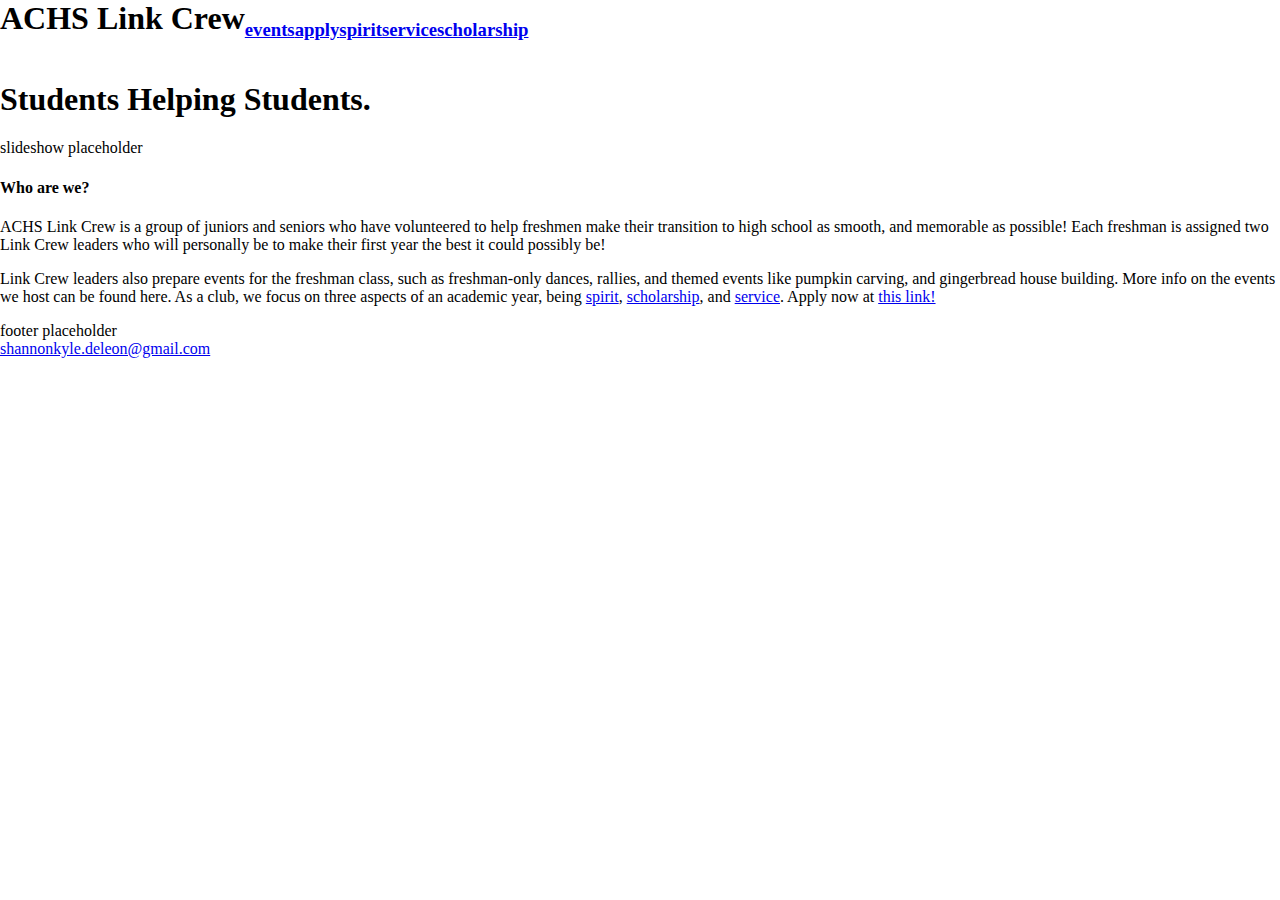
==== index.html @ 1e9c09ed "Inital commit: Home page and spirit page layout done. Need to finish other layouts, and css. cool" ====
<!DOCTYPE html>
<html lang="en" dir="ltr">
  <head>
    <meta charset="utf-8">
    <title>ACHS Link Crew</title>
    <link rel="stylesheet" href="styles.css">
  </head>
  <body>
    <header>
      <h1 id = "title"> ACHS Link Crew</h1>
      <h3 class = "navi_link"><a href="#">events</a></h2>
      <h3 class = "navi_link"><a href="#">apply</a></h2>

      <h3 class = "navi_link"><a href="specialties/spirit.html">spirit</a><h3>
      <h3 class = "navi_link"><a href="#">service</a><h3>
      <h3 class = "navi_link"><a href="#">scholarship</a><h3>
    </header>
    <h1> Students Helping Students. </h1>
    <!-- slideshow here> -->
    <div> slideshow placeholder </p>
    <h4>Who are we?</h4>
    <p> ACHS Link Crew is a group of juniors and seniors who have volunteered to
      help freshmen make their transition to high school as smooth, and
      memorable as possible! Each freshman is assigned two Link Crew leaders
      who will personally be to make their first year the best it could
      possibly be! </p>

    <p> Link Crew leaders also prepare events for the freshman class, such as
      freshman-only dances, rallies, and themed events like pumpkin carving, and
      gingerbread house building. More info on the events we host can be found
      here. As a club, we focus on three aspects of an academic year, being
      <a href="#">spirit<a>, <a href="#">scholarship<a>, and
      <a href="#">service<a>. Apply now at <a href="#">this link!</a></p>


    
    <footer>
      <div>footer placeholder</div>
      <a href = "mailto: shannonkyle.deleon@gmail.com">shannonkyle.deleon@gmail.com</a>
    </footer>
  </body>
</html>
---- styles.css ----
header {
  margin: 0px;
  padding: 0px;
  display: flex;
}

header h1 {
  margin-top: 0px;
  padding-top: 0px;
}

body {
  padding:0;
  margin: 0;
}
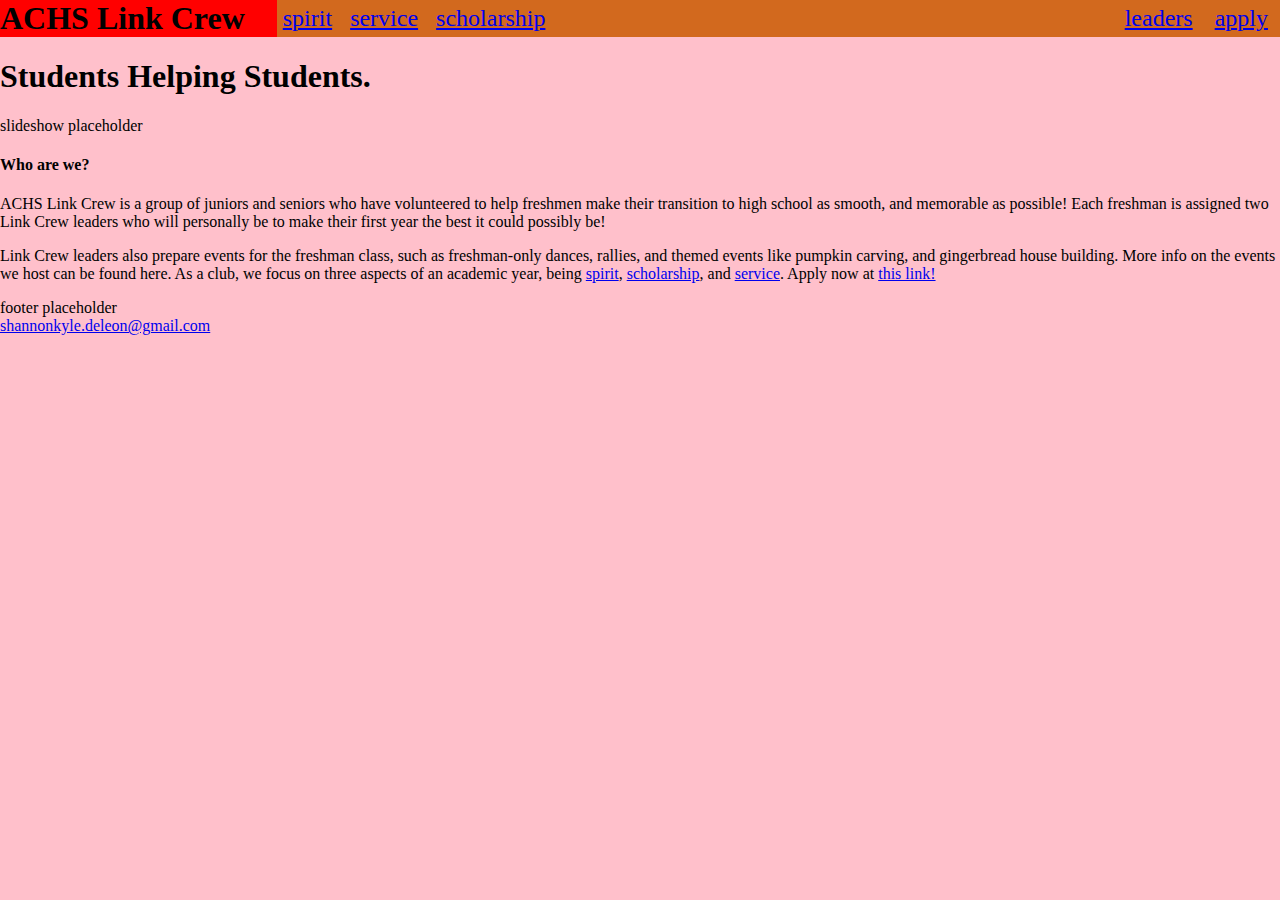
==== commit a9505742: "starting css on home page" ====
--- a/index.html
+++ b/index.html
@@ -8,32 +8,36 @@
   <body>
     <header>
       <h1 id = "title"> ACHS Link Crew</h1>
-      <h3 class = "navi_link"><a href="#">events</a></h2>
-      <h3 class = "navi_link"><a href="#">apply</a></h2>
 
-      <h3 class = "navi_link"><a href="specialties/spirit.html">spirit</a><h3>
-      <h3 class = "navi_link"><a href="#">service</a><h3>
-      <h3 class = "navi_link"><a href="#">scholarship</a><h3>
+      <a href="specialties/spirit.html" class = "navi-link specialties">spirit</a>
+      <a href="specialties/service.html" class = "navi-link specialties">service</a>
+      <a href="specialties/scholarship.html" class = "navi-link specialties">scholarship</a>
+
+      <div id="etc">
+      <a href="leaders.html" class = "navi-link">leaders</a>
+      <a href="apply.html" class = "navi-link">apply</a>
+      </div>
     </header>
+    <main>
     <h1> Students Helping Students. </h1>
-    <!-- slideshow here> -->
-    <div> slideshow placeholder </p>
-    <h4>Who are we?</h4>
-    <p> ACHS Link Crew is a group of juniors and seniors who have volunteered to
-      help freshmen make their transition to high school as smooth, and
-      memorable as possible! Each freshman is assigned two Link Crew leaders
-      who will personally be to make their first year the best it could
-      possibly be! </p>
+      <!-- slideshow here> -->
+      <div> slideshow placeholder </p>
+      <h4>Who are we?</h4>
+      <p> ACHS Link Crew is a group of juniors and seniors who have volunteered to
+        help freshmen make their transition to high school as smooth, and
+        memorable as possible! Each freshman is assigned two Link Crew leaders
+        who will personally be to make their first year the best it could
+        possibly be! </p>
 
-    <p> Link Crew leaders also prepare events for the freshman class, such as
-      freshman-only dances, rallies, and themed events like pumpkin carving, and
-      gingerbread house building. More info on the events we host can be found
-      here. As a club, we focus on three aspects of an academic year, being
-      <a href="#">spirit<a>, <a href="#">scholarship<a>, and
-      <a href="#">service<a>. Apply now at <a href="#">this link!</a></p>
+      <p> Link Crew leaders also prepare events for the freshman class, such as
+        freshman-only dances, rallies, and themed events like pumpkin carving, and
+        gingerbread house building. More info on the events we host can be found
+        here. As a club, we focus on three aspects of an academic year, being
+        <a href="#">spirit<a>, <a href="#">scholarship<a>, and
+        <a href="#">service<a>. Apply now at <a href="#">this link!</a></p>
 
 
-    
+    </main>
     <footer>
       <div>footer placeholder</div>
       <a href = "mailto: shannonkyle.deleon@gmail.com">shannonkyle.deleon@gmail.com</a>
--- a/styles.css
+++ b/styles.css
@@ -1,15 +1,48 @@
 header {
-  margin: 0px;
-  padding: 0px;
+  background-color: chocolate;
   display: flex;
+  justify-content: flex-start;
+  align-items: flex-end;
 }
 
 header h1 {
   margin-top: 0px;
+  margin-bottom: 0px;
   padding-top: 0px;
+  padding-right: 1em;
+  background-color: red;
 }
+
+.navi-link{
+  align-self: center;
+  margin-top: 0px;
+  padding-top: 0px;
+  padding-left: .25em;
+  padding-right: .5em;
+
+  font-size: x-large;
+}
+
+header .navi-link:hover{
+  background-color: white;
+  color: black
+}
+
+header .navi-link.active{
+  background-color: chartreuse;
+  color: white;
+}
+
+#etc{
+  align-self: center;
+  margin-left: auto;
+  padding-left: 10px;
+}
+
 
 body {
   padding:0;
   margin: 0;
+  background-color: pink;
 }
+
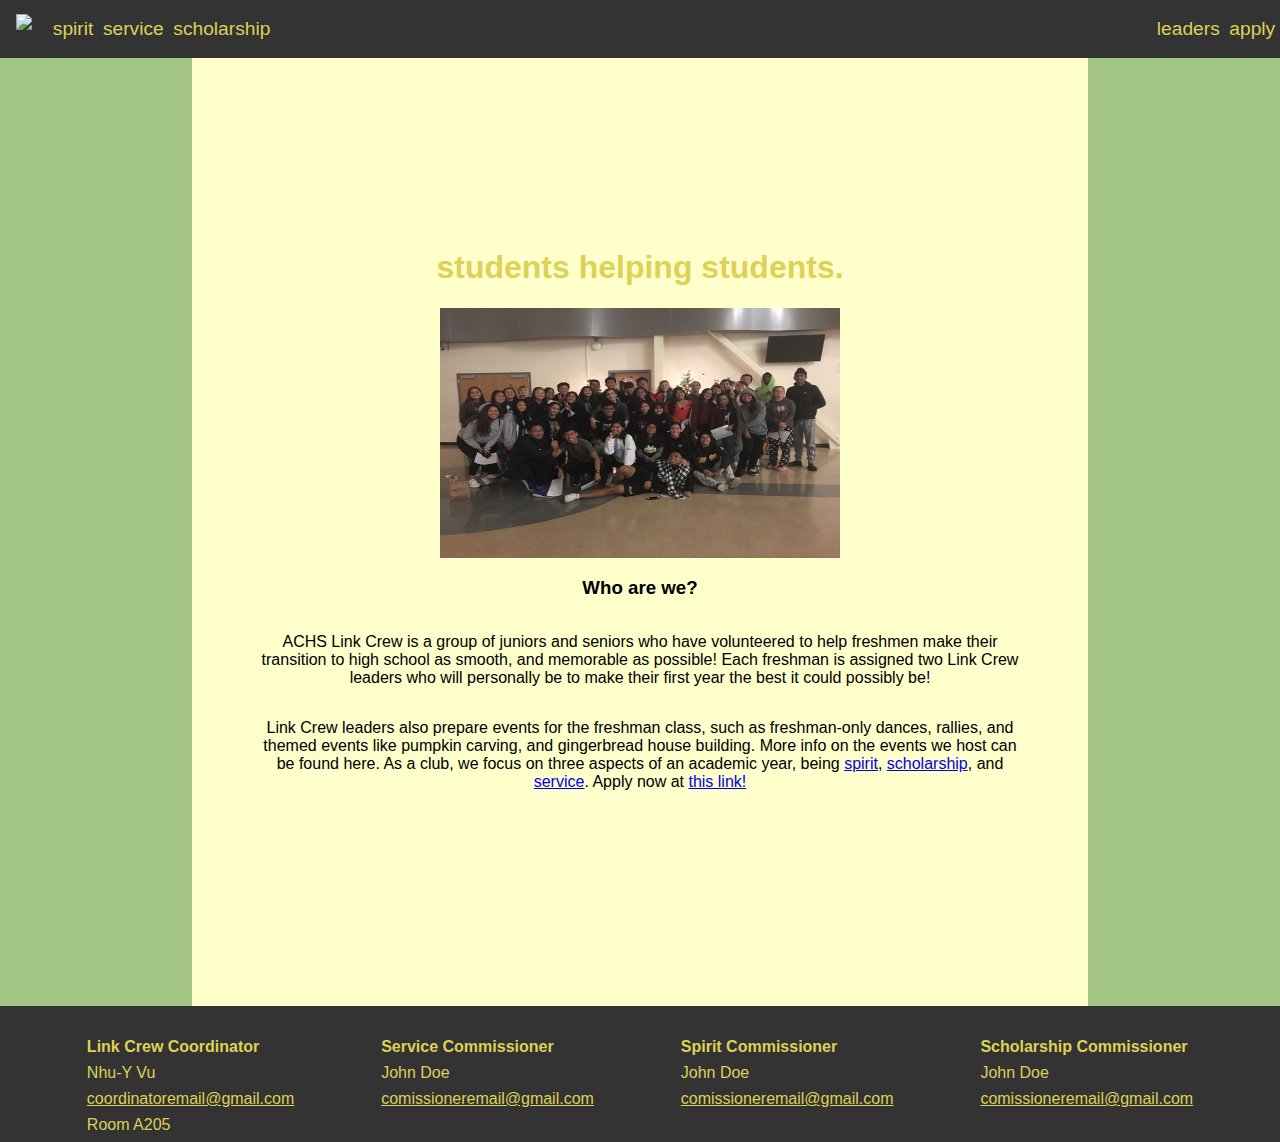
==== commit 2cc832ff: "Basic Framework of website +css and stuff Final for what I'll be submitting for LC application" ====
--- a/index.html
+++ b/index.html
@@ -3,26 +3,35 @@
   <head>
     <meta charset="utf-8">
     <title>ACHS Link Crew</title>
-    <link rel="stylesheet" href="styles.css">
+    <link rel="stylesheet" href="default.css">
+    <link rel="stylesheet" href="index_style.css">
+
   </head>
+  
   <body>
     <header>
-      <h1 id = "title"> ACHS Link Crew</h1>
+        <a href="index.html"><img src="https://i.imgur.com/S5xikBq.png"></a>
 
-      <a href="specialties/spirit.html" class = "navi-link specialties">spirit</a>
-      <a href="specialties/service.html" class = "navi-link specialties">service</a>
-      <a href="specialties/scholarship.html" class = "navi-link specialties">scholarship</a>
-
-      <div id="etc">
-      <a href="leaders.html" class = "navi-link">leaders</a>
-      <a href="apply.html" class = "navi-link">apply</a>
-      </div>
+        <a href="specialties/spirit.html" class = "navi-link specialties"><div class="navi-link-cont">spirit</div></a>
+        <a href="specialties/service.html" class = "navi-link specialties"><div class="navi-link-cont">service</div></a>
+        <a href="specialties/scholarship.html" class = "navi-link specialties"><div class="navi-link-cont">scholarship</div></a>
+  
+        <div class ="etc">
+          <a href="leaders.html" class = "navi-link"><div class="navi-link-cont">leaders</div></a>
+          <a href="apply.html" class = "navi-link"><div class="navi-link-cont">apply</div></a>
+        </div>
     </header>
     <main>
-    <h1> Students Helping Students. </h1>
-      <!-- slideshow here> -->
-      <div> slideshow placeholder </p>
-      <h4>Who are we?</h4>
+      <h1>students helping students.</h1>
+      <div class="w3-content w3-section">
+        <img class="mySlides" src="picutres\events\christmas_afu.jpg">
+        <img class="mySlides" src="picutres\events\move_in_the_quad.png">
+        <img class="mySlides" src="picutres\events\future_wolf.png">
+        <img class="mySlides" src="picutres\events\ikea.png">
+      </div>
+
+      <div id="desc">
+      <h3>Who are we?</h3>
       <p> ACHS Link Crew is a group of juniors and seniors who have volunteered to
         help freshmen make their transition to high school as smooth, and
         memorable as possible! Each freshman is assigned two Link Crew leaders
@@ -33,14 +42,52 @@
         freshman-only dances, rallies, and themed events like pumpkin carving, and
         gingerbread house building. More info on the events we host can be found
         here. As a club, we focus on three aspects of an academic year, being
-        <a href="#">spirit<a>, <a href="#">scholarship<a>, and
-        <a href="#">service<a>. Apply now at <a href="#">this link!</a></p>
-
+        <a href="specialties/spirit.html">spirit<a>, <a href="specialties/scholarship.html">scholarship<a>, and
+        <a href="specialties/service.html">service<a>. Apply now at <a href="apply.html">this link!</a></p>
+      </div>
 
     </main>
     <footer>
-      <div>footer placeholder</div>
-      <a href = "mailto: shannonkyle.deleon@gmail.com">shannonkyle.deleon@gmail.com</a>
+      <div class="footer-ppl" id="coordinator">
+        <h4>Link Crew Coordinator</h4>
+        <p>Nhu-Y Vu</p>
+        <a href = "mailto: sample@gmail.com">coordinatoremail@gmail.com</a>
+        <p>Room A205</p>
+      </div>
+
+      <div class="footer-ppl" id="service-commish">
+        <h4>Service Commissioner</h4>
+        <p>John Doe</p>
+        <a href = "mailto: sample@gmail.com">comissioneremail@gmail.com</a>
+      </div>
+
+      <div class="footer-ppl" id="spirit-commish">
+        <h4>Spirit Commissioner</h4>
+        <p>John Doe</p>
+        <a href = "mailto: sample@gmail.com">comissioneremail@gmail.com</a>
+      </div>
+
+      <div class="footer-ppl" id="scholarship-commish">
+        <h4>Scholarship Commissioner</h4>
+        <p>John Doe</p>
+        <a href = "mailto: sample@gmail.com">comissioneremail@gmail.com</a>
+      </div>
     </footer>
+    <script>
+      var slideIndex = 0;
+      carousel();
+
+      function carousel() {
+        var i;
+        var x = document.getElementsByClassName("mySlides");
+        for (i = 0; i < x.length; i++) {
+          x[i].style.display = "none";
+        }
+        slideIndex++;
+        if (slideIndex > x.length) {slideIndex = 1}
+        x[slideIndex-1].style.display = "block";
+        setTimeout(carousel, 4000); // Change image every 2 seconds
+      }
+    </script>
   </body>
 </html>
--- a/default.css
+++ b/default.css
@@ -0,0 +1,94 @@
+header {
+  background-color: #333;
+  display: flex;
+  justify-content: flex-start;
+  align-items: flex-end;
+
+}
+
+header img {
+  min-height: 2em;
+  height: 2em;
+  padding: 0.5em 1em 0.5em 1em;
+}
+
+.navi-link-cont{
+  display: flex;
+  align-items: center;
+  padding-top: 0px;
+  padding-bottom: 0px;
+  min-height: 3em;
+}
+
+.navi-link:hover{
+  background-color: white;
+  color: black
+}
+
+.navi-link{
+  margin-top: 0px;
+  padding-top: 0px;
+  padding-left: .25em;
+  padding-right: .25em;
+
+  font-size: larger;
+  color: #DDD156;
+  text-decoration: none;
+
+  min-height: 100%;
+}
+
+.navi-link.active{
+  background-color: chartreuse;
+  color: white;
+}
+
+.etc{
+  display:flex;
+  align-items: center;
+  margin-left: auto;
+}
+
+
+body {
+  margin: 0px;
+  font-family: Helvetica, Arial, sans-serif;
+  background-color: #A3C586;
+}
+
+main {
+  margin: 0px 15% 0px 15%;
+  padding: 10px 5% 3% 5%;
+  background-color: #ffffcc;;
+  min-height: 100%;
+}
+
+html, body{
+  width: 100%;
+  height: 100%;
+  padding: 0;
+  margin: 0px;
+  position: relative;
+  
+}
+
+footer{
+  margin-top: 0px;
+  display: flex;
+  justify-content: space-evenly;
+  background-color: #333;
+  color: #DDD156;
+}
+
+footer a{
+  color: #DDD156;
+}
+
+.footer-ppl > *{
+  margin-top: .5em;
+  margin-bottom: .5em;
+}
+
+.footer-ppl h4{
+  margin-top: 2em;
+}
--- a/index_style.css
+++ b/index_style.css
@@ -0,0 +1,27 @@
+main{
+    display: flex;
+    flex-direction: column;
+    align-items: center;
+    justify-content: center;
+}
+
+main h1{
+    color: #DDD156;
+}
+
+#desc{
+    display: flex;
+    flex-direction: column;
+    align-items: center;
+    justify-content: center;
+}
+
+#desc p{
+    text-align: center;
+}
+
+.mySlides{
+    display: none;
+    width: 400px;
+    height: 250px;
+}
